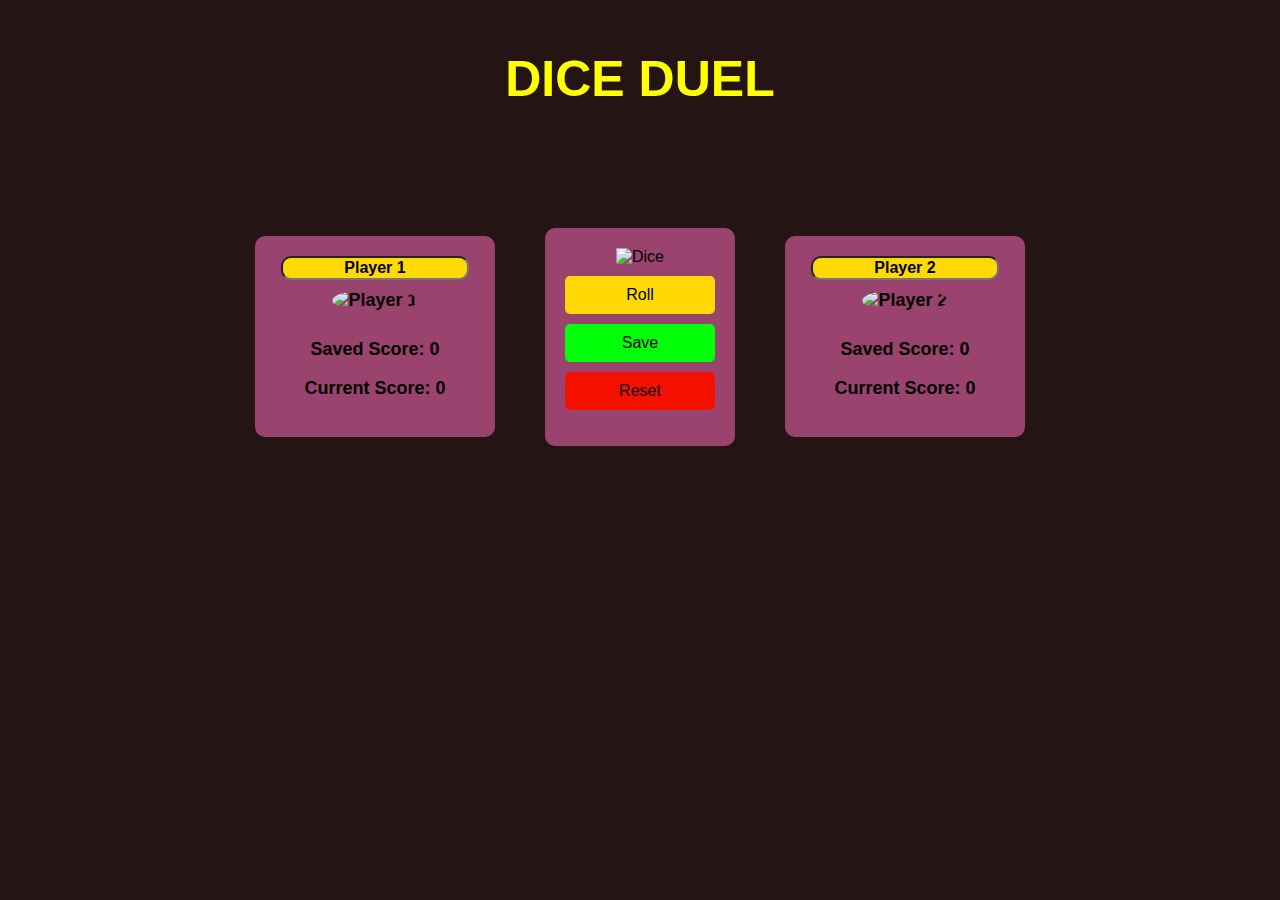
==== JS_Assignment/dice_duel.html @ 72997e47 "Rename index.html to dice_duel.html" ====
<!DOCTYPE html>
<html lang="en">
<head>
    <meta charset="UTF-8">
    <meta name="viewport" content="width=device-width, initial-scale=1.0">
    <title>DICE DUEL</title>
    <link rel="stylesheet" href="styles.css">
</head>
<body>
    <h1 id="gameTitle">DICE DUEL</h1>
    <div class="game-container">
        <div class="player" id="playerA">
            <input type="text" id="playerAName" value="Player 1">
            <img id="playerAImage" src="https://cdn-icons-png.flaticon.com/128/188/188987.png" alt="Player 1">
            <p>Saved Score: <span id="playerASaved">0</span></p>
            <p>Current Score: <span id="playerACurrent">0</span></p>
        </div>

        <div class="dice-container">
            <img id="dicePic" src="https://cdn-icons-png.flaticon.com/128/17418/17418557.png" alt="Dice">
            <button id="rollBtn">Roll</button>
            <button id="saveBtn">Save</button>
            <button id="resetBtn">Reset</button>
            <h2 id="gameResult"></h2>
        </div>

        <div class="player" id="playerB">
            <input type="text" id="playerBName" value="Player 2">
            <img id="playerBImage" src="https://cdn-icons-png.flaticon.com/128/188/188995.png" alt="Player 2">
            <p>Saved Score: <span id="playerBSaved">0</span></p>
            <p>Current Score: <span id="playerBCurrent">0</span></p>
        </div>
    </div>

    <script src="script.js"></script>
</body>
</html>
---- JS_Assignment/styles.css ----
body {
    font-family: Arial, sans-serif;
    text-align: center;
    background-color: #241414;
}

#gameTitle {
    font-size: 50px;
    font-weight: bold;
    color: yellow;
    text-align: center;
    margin-top: 50px;
}

.game-container {
    display: flex;
    justify-content: center;
    align-items: center;
    gap: 50px;
    margin-top: 120px;
}

.player {
    background-color: #9a436e;
    padding: 20px;
    border-radius: 10px;
    text-align: center;
    width: 200px;
    font-weight: bold;
    font-size: large;
}

.player input {
    font-size: 16px;
    text-align: center;
    margin-bottom: 10px;
    width: 90%;
}

.player img {
    width: 100px;
    height: 100px;
    border-radius: 50%;
    margin-bottom: 10px;
}

.dice-container {
    background-color: #9a436e;
    padding: 20px;
    border-radius: 10px;
}

.dice-container img {
    width: 100px;
    height: 100px;
}

button {
    display: block;
    margin: 10px auto;
    padding: 10px 20px;
    font-size: 16px;
    border: none;
    border-radius: 5px;
    cursor: pointer;
}

#rollBtn {
    background-color: #ffd901;
    color: black;
    width: 150px;
}

#saveBtn {
    background-color: #00ff08;
    color: black;
    width: 150px;
}

#resetBtn {
    background-color: #f61000;
    color: black;
    width: 150px;
}

#gameResult {
    font-size: 20px;
    font-weight: bold;
    color: green;
}

#playerAName, #playerBName {
    background-color: #ffd901;
    box-shadow: #9a436e;
    border-radius: 10px;
    font-weight: bolder;
}

#gameResult {
    font-size: larger;
    font-weight: bolder;
    color: honeydew;
}
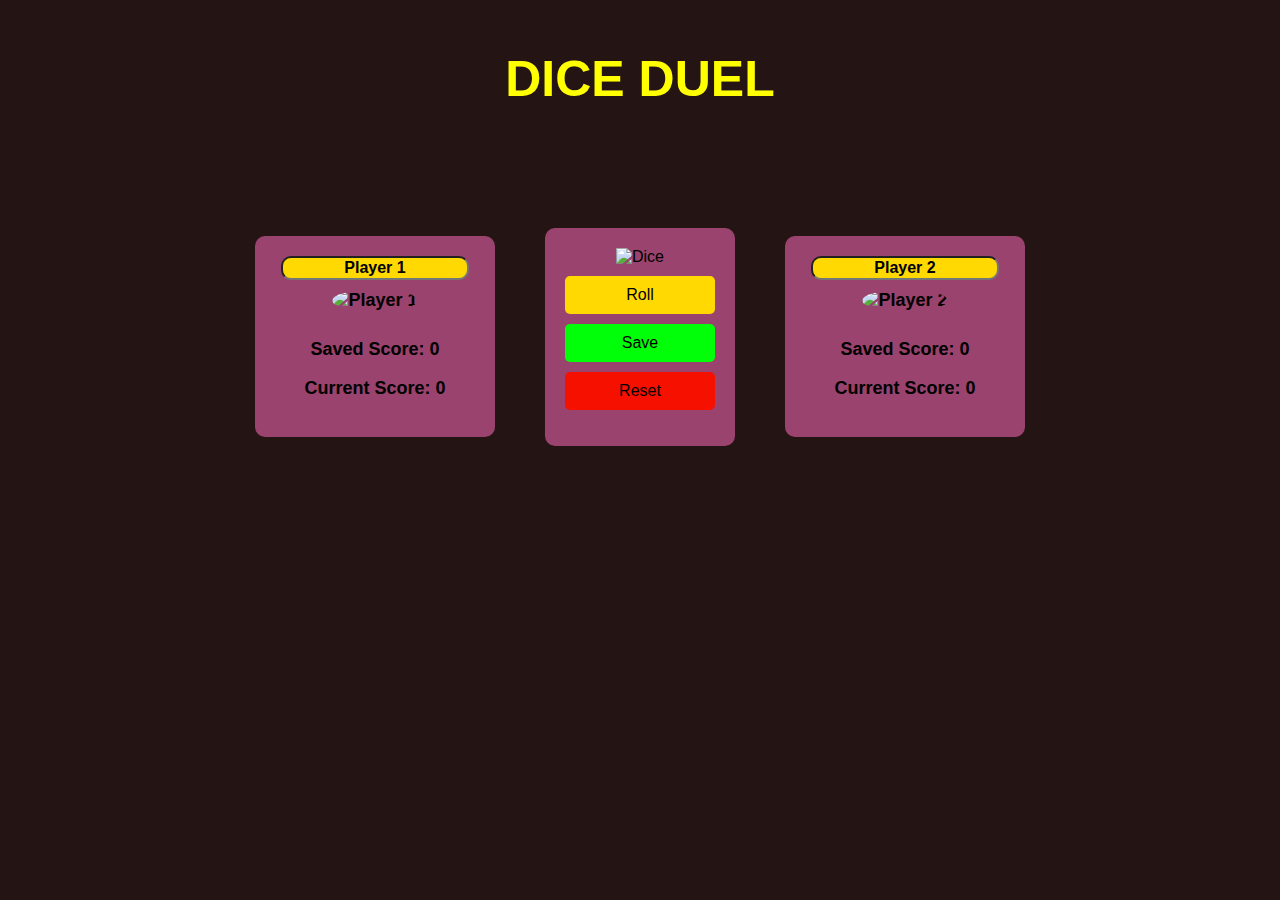
==== commit dde24952: "Update dice_duel.html" ====
--- a/JS_Assignment/dice_duel.html
+++ b/JS_Assignment/dice_duel.html
@@ -4,8 +4,9 @@
     <meta charset="UTF-8">
     <meta name="viewport" content="width=device-width, initial-scale=1.0">
     <title>DICE DUEL</title>
-    <link rel="stylesheet" href="styles.css">
+    <link rel="stylesheet" href="dice_duel.css">
 </head>
+    
 <body>
     <h1 id="gameTitle">DICE DUEL</h1>
     <div class="game-container">
@@ -32,6 +33,8 @@
         </div>
     </div>
 
-    <script src="script.js"></script>
+    <script src="dice_duel.js"></script>
+    
 </body>
+    
 </html>
--- a/JS_Assignment/dice_duel.css
+++ b/JS_Assignment/dice_duel.css
@@ -0,0 +1,103 @@
+body {
+    font-family: Arial, sans-serif;
+    text-align: center;
+    background-color: #241414;
+}
+
+#gameTitle {
+    font-size: 50px;
+    font-weight: bold;
+    color: yellow;
+    text-align: center;
+    margin-top: 50px;
+}
+
+.game-container {
+    display: flex;
+    justify-content: center;
+    align-items: center;
+    gap: 50px;
+    margin-top: 120px;
+}
+
+.player {
+    background-color: #9a436e;
+    padding: 20px;
+    border-radius: 10px;
+    text-align: center;
+    width: 200px;
+    font-weight: bold;
+    font-size: large;
+}
+
+.player input {
+    font-size: 16px;
+    text-align: center;
+    margin-bottom: 10px;
+    width: 90%;
+}
+
+.player img {
+    width: 100px;
+    height: 100px;
+    border-radius: 50%;
+    margin-bottom: 10px;
+}
+
+.dice-container {
+    background-color: #9a436e;
+    padding: 20px;
+    border-radius: 10px;
+}
+
+.dice-container img {
+    width: 100px;
+    height: 100px;
+}
+
+button {
+    display: block;
+    margin: 10px auto;
+    padding: 10px 20px;
+    font-size: 16px;
+    border: none;
+    border-radius: 5px;
+    cursor: pointer;
+}
+
+#rollBtn {
+    background-color: #ffd901;
+    color: black;
+    width: 150px;
+}
+
+#saveBtn {
+    background-color: #00ff08;
+    color: black;
+    width: 150px;
+}
+
+#resetBtn {
+    background-color: #f61000;
+    color: black;
+    width: 150px;
+}
+
+#gameResult {
+    font-size: 20px;
+    font-weight: bold;
+    color: green;
+}
+
+#playerAName, #playerBName {
+    background-color: #ffd901;
+    box-shadow: #9a436e;
+    border-radius: 10px;
+    font-weight: bolder;
+}
+
+#gameResult {
+    font-size: larger;
+    font-weight: bolder;
+    color: honeydew;
+}
